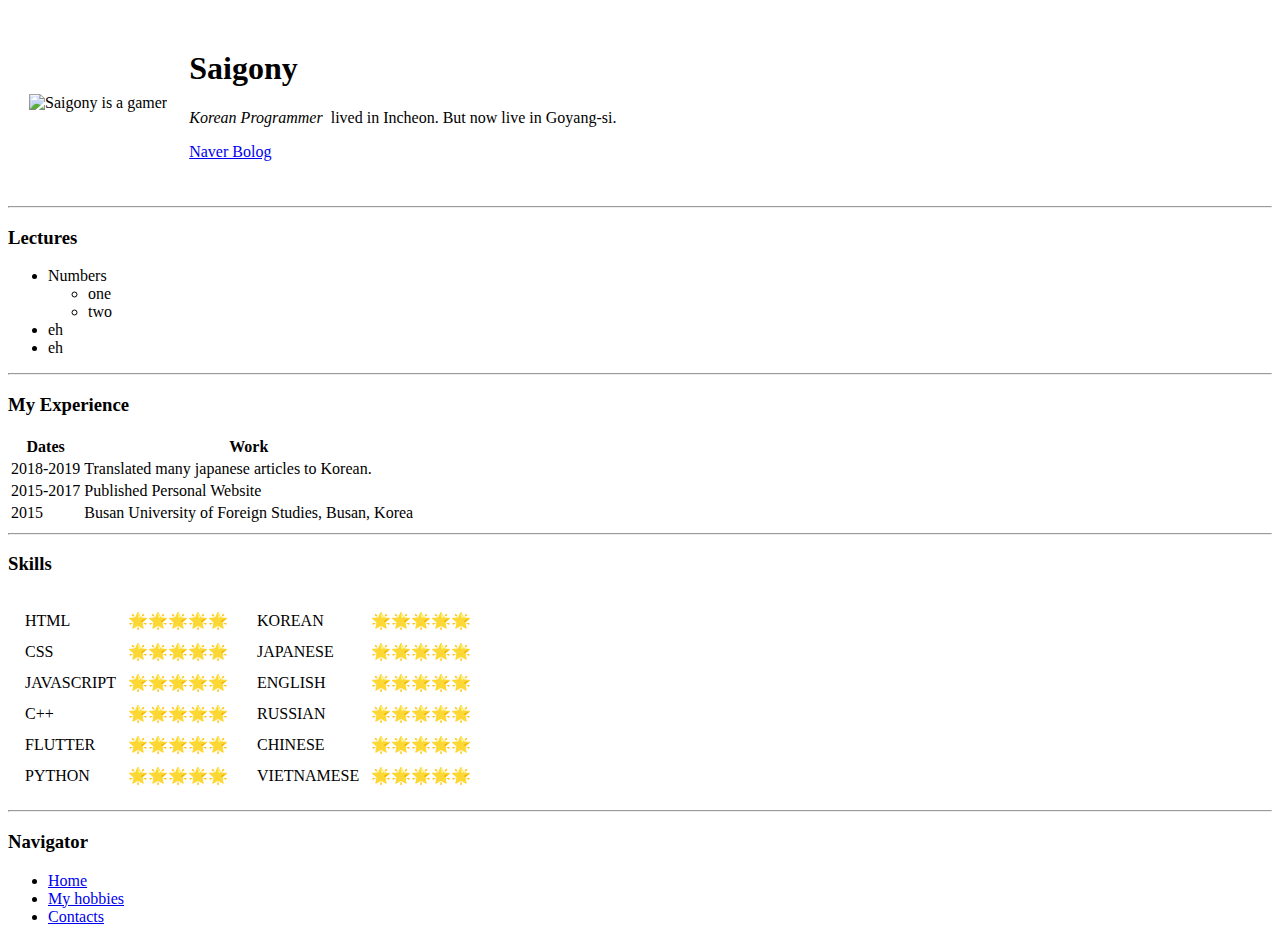
==== index.html @ 70e1bc8d "Personal Page - Created" ====
<!DOCTYPE html>
<html lang="en">

<head>
    <meta charset="UTF-8">
    <meta name="viewport" content="width=device-width, initial-scale=1.0">
    <meta http-equiv="X-UA-Compatible" content="ie=edge">
    <title>Hiden52's Personal Website</title>
</head>

<body>
    <table cellspacing="20">
        <tr>
            <td>
                <img src="../img/img_1_crop.png" alt="Saigony is a gamer" width="300" height=auto>
            </td>
            <td>
                <h1>Saigony</h1>
                <p>
                    <em>Korean Programmer</em> &nbsp;lived in Incheon. But now live in Goyang-si.
                </p>
                <p>
                    <a href="http://blog.naver.com/wjdtkdgns907">Naver Bolog</a>
                </p>
            </td>
        </tr>
    </table>

    <hr>

    <h3>Lectures</h3>
    <ul>
        <li>Numbers
            <ul>
                <li>one</li>
                <li>two</li>
            </ul>
        </li>
        <li>eh</li>
        <li>eh</li>
    </ul>

    <hr>

    <h3>My Experience</h3>
    <table>
        <thead>
            <tr>
                <th>Dates</th>
                <th>Work</th>
            </tr>
        </thead>
        <tbody>
            <tr>
                <td>
                    2018-2019
                </td>
                <td>
                    Translated many japanese articles to Korean.
                </td>
            </tr>
            <tr>
                <td>
                    2015-2017
                </td>
                <td>
                    Published Personal Website
                </td>
            </tr>
            <tr>
                <td>
                    2015
                </td>
                <td>
                    Busan University of Foreign Studies, Busan, Korea
                </td>
            </tr>
        </tbody>
        <tfoot>

        </tfoot>
    </table>

    <hr>

    <h3>Skills</h3>
    <table cellspacing="5">
        <tr>
            <td>
                <table cellspacing="10">
                    <tr>
                        <td>HTML</td>
                        <td>🌟🌟🌟🌟🌟</td>
                    </tr>
                    <tr>
                        <td>CSS</td>
                        <td>🌟🌟🌟🌟🌟</td>
                    </tr>
                    <tr>
                        <td>JAVASCRIPT</td>
                        <td>🌟🌟🌟🌟🌟</td>
                    </tr>
                    <tr>
                        <td>C++</td>
                        <td>🌟🌟🌟🌟🌟</td>
                    </tr>
                    <tr>
                        <td>FLUTTER</td>
                        <td>🌟🌟🌟🌟🌟</td>
                    </tr>
                    <tr>
                        <td>PYTHON</td>
                        <td>🌟🌟🌟🌟🌟</td>
                    </tr>
                </table>
            </td>
            <td>
                <table cellspacing="10">
                    <tr>
                        <td>KOREAN</td>
                        <td>🌟🌟🌟🌟🌟</td>
                    </tr>
                    <tr>
                        <td>JAPANESE</td>
                        <td>🌟🌟🌟🌟🌟</td>
                    </tr>
                    <tr>
                        <td>ENGLISH</td>
                        <td>🌟🌟🌟🌟🌟</td>
                    </tr>
                    <tr>
                        <td>RUSSIAN</td>
                        <td>🌟🌟🌟🌟🌟</td>
                    </tr>
                    <tr>
                        <td>CHINESE</td>
                        <td>🌟🌟🌟🌟🌟</td>
                    </tr>
                    <tr>
                        <td>VIETNAMESE</td>
                        <td>🌟🌟🌟🌟🌟</td>
                    </tr>
                </table>
            </td>
        </tr>
    </table>

    <hr>

    <h3>Navigator</h3>
    <ul>
        <li>
            <a href="index.html">Home</a>
        </li>
        <li>
            <a href="html/hobbies.html">My hobbies</a>
        </li>
        <li>
            <a href="html/hobbies.html">Contacts</a>
        </li>
    </ul>

</body>

</html>
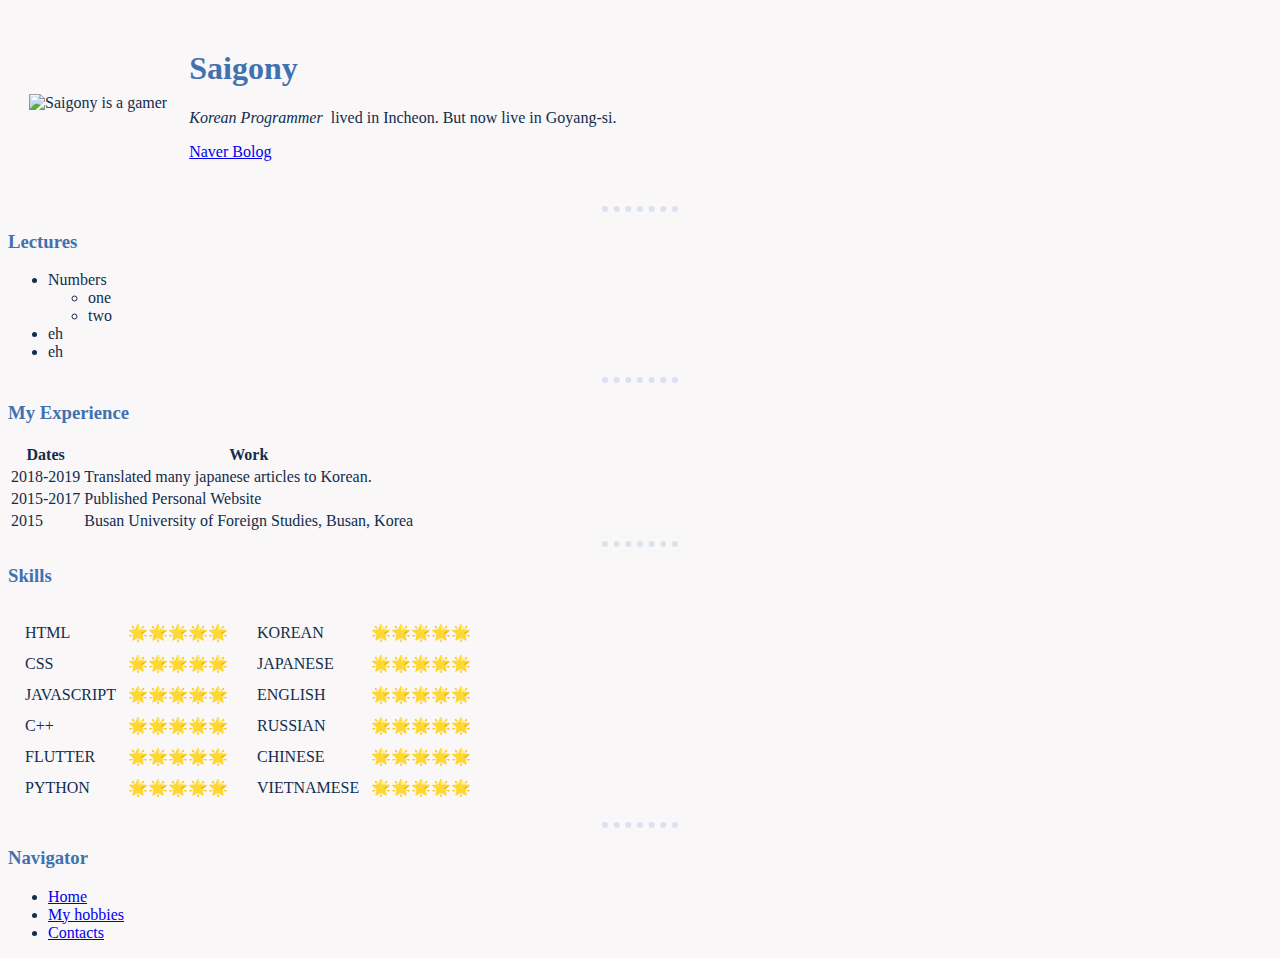
==== commit cd52d33e: "CSS in" ====
--- a/index.html
+++ b/index.html
@@ -5,14 +5,15 @@
     <meta charset="UTF-8">
     <meta name="viewport" content="width=device-width, initial-scale=1.0">
     <meta http-equiv="X-UA-Compatible" content="ie=edge">
+    <link rel="stylesheet" href="css/index.css">
     <title>Hiden52's Personal Website</title>
 </head>
 
 <body>
-    <table cellspacing="20">
+    <table cellspacing="20" >
         <tr>
             <td>
-                <img src="../img/img_1_crop.png" alt="Saigony is a gamer" width="300" height=auto>
+                <img src="img/img_1_crop.png" alt="Saigony is a gamer" width="200" height=auto>
             </td>
             <td>
                 <h1>Saigony</h1>
@@ -156,7 +157,7 @@
             <a href="html/hobbies.html">My hobbies</a>
         </li>
         <li>
-            <a href="html/hobbies.html">Contacts</a>
+            <a href="html/contacts.html">Contacts</a>
         </li>
     </ul>
 
--- a/css/index.css
+++ b/css/index.css
@@ -0,0 +1,18 @@
+body
+{
+    background-color: #f9f7f7; 
+    color           :   #112d4e;
+}
+hr
+{
+    border-style: none;
+    border-top-style: dotted;
+    border-color: #dbe2ef;
+    border-width: 6px;    
+    width: 6%;
+}
+
+h1, h3
+{
+    color: #3f72af;
+}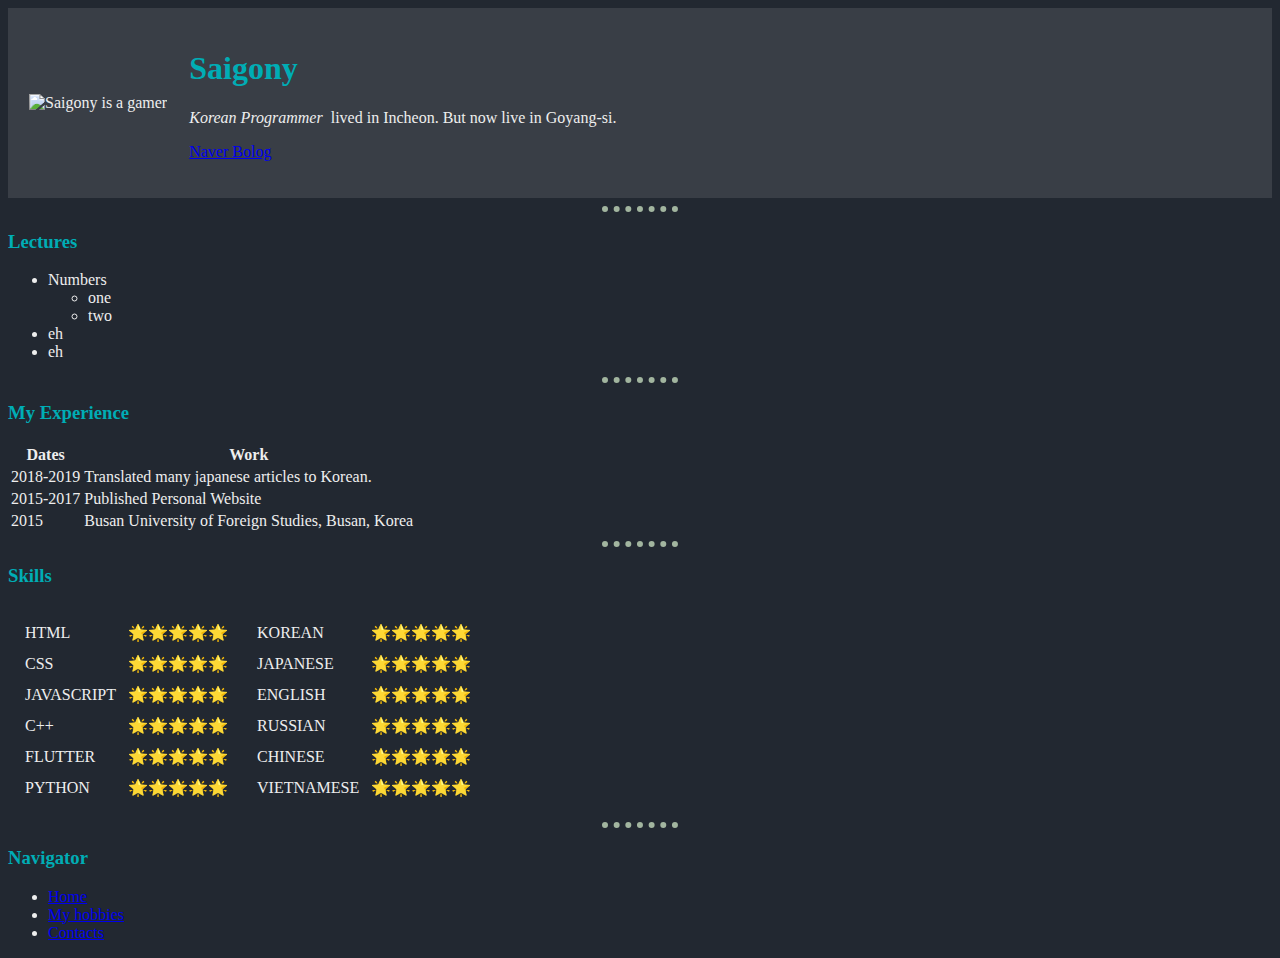
==== commit 2adb4782: "Change the color of CV web, New project "CSS-My Site"" ====
--- a/index.html
+++ b/index.html
@@ -10,22 +10,24 @@
 </head>
 
 <body>
-    <table cellspacing="20" >
-        <tr>
-            <td>
-                <img src="img/img_1_crop.png" alt="Saigony is a gamer" width="200" height=auto>
-            </td>
-            <td>
-                <h1>Saigony</h1>
-                <p>
-                    <em>Korean Programmer</em> &nbsp;lived in Incheon. But now live in Goyang-si.
-                </p>
-                <p>
-                    <a href="http://blog.naver.com/wjdtkdgns907">Naver Bolog</a>
-                </p>
-            </td>
-        </tr>
-    </table>
+    <div class="info">
+        <table cellspacing="20" >
+            <tr>
+                <td>
+                    <img src="img/img_1_crop.png" alt="Saigony is a gamer" width="200" height=auto>
+                </td>
+                <td>
+                    <h1>Saigony</h1>
+                    <p>
+                        <em>Korean Programmer</em> &nbsp;lived in Incheon. But now live in Goyang-si.
+                    </p>
+                    <p>
+                        <a href="http://blog.naver.com/wjdtkdgns907">Naver Bolog</a>
+                    </p>
+                </td>
+            </tr>
+        </table>
+    </div>
 
     <hr>
 
--- a/css/index.css
+++ b/css/index.css
@@ -1,18 +1,33 @@
 body
 {
-    background-color: #f9f7f7; 
-    color           :   #112d4e;
+    background-color: #222831; 
+    color           :   #eeeeee;
 }
 hr
 {
     border-style: none;
     border-top-style: dotted;
-    border-color: #dbe2ef;
+    border-color: #a2b59f;
     border-width: 6px;    
-    width: 6%;
+    width: 6%; 
 }
 
-h1, h3
+h1
 {
-    color: #3f72af;
+    color: #00adb5;
+}
+H3
+{
+    color: #00adb5;
+}
+
+img:hover 
+{
+    background-color: #a2b59f;  
+}
+
+.info
+{
+    background-color: #393e46;
+    
 }